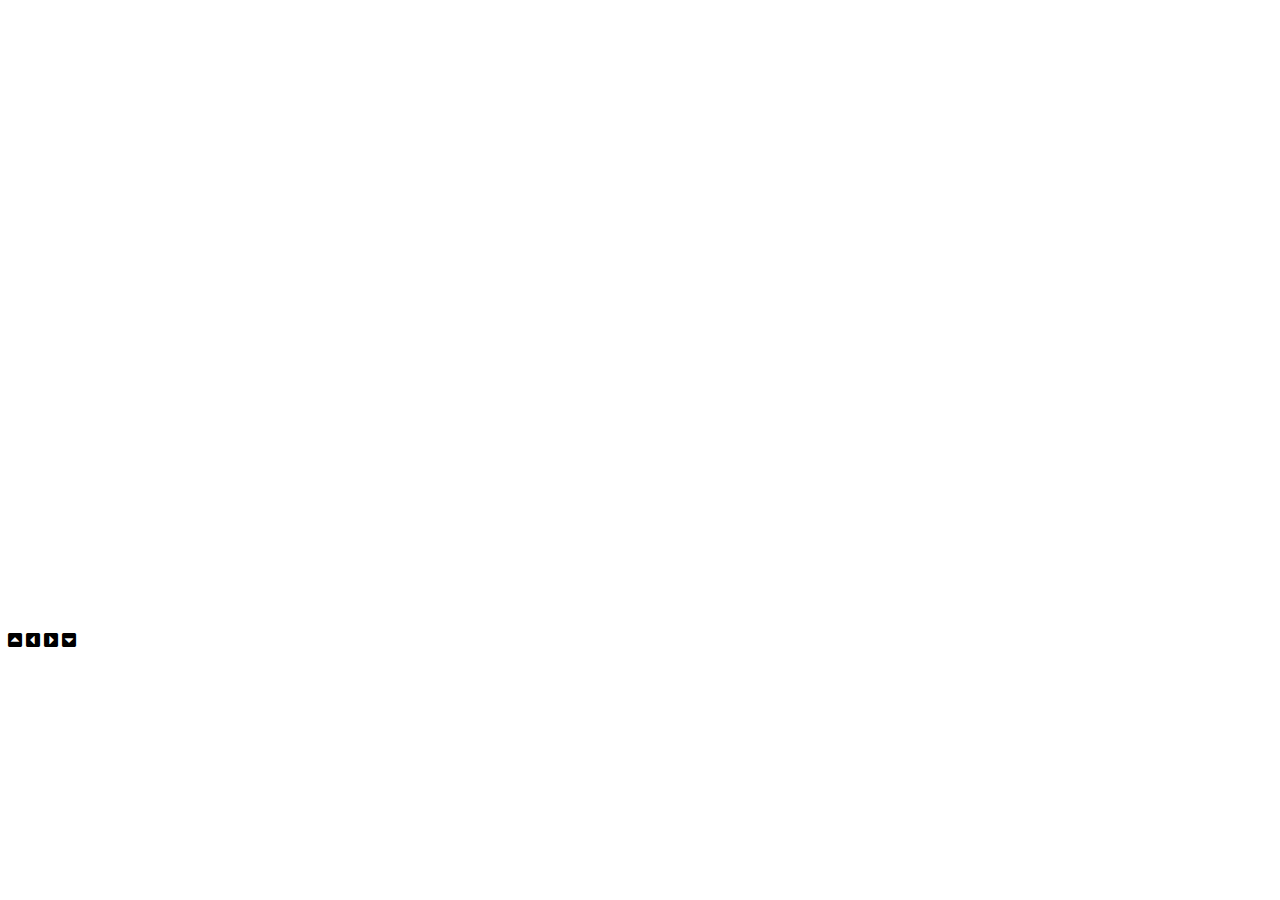
==== game/index.html @ 944dfe91 "Zmiana kształtu strzałek" ====
<!DOCTYPE html>
<html lang="en">
<head>
    <meta charset="UTF-8">
    <meta name="viewport" content="width=device-width, initial-scale=1.0">
    <link rel="stylesheet" href="./main.css">
    <link rel="stylesheet" href="../fontawesome/css/all.css" />
    <link href="https://fonts.googleapis.com/css?family=Lora&display=swap" rel="stylesheet" />
  <link href="https://fonts.googleapis.com/css?family=Merriweather&display=swap" rel="stylesheet" />
    <title>Snake OOP</title>

</head>
<body>
    <div class="container">
        <h2 class="score"></h2>
        <canvas class="canvas" height="608" width="608"></canvas>
        <div class="arrow__container">
            <i class="fas fa-caret-square-up arrowUp arrow"></i>
            <i class="fas fa-caret-square-left arrowLeft arrow"></i>
            <i class="fas fa-caret-square-right arrowRight arrow"></i>
            <i class="fas fa-caret-square-down arrowDown arrow"></i>
        </div>
    </div>
    
</body>
<script src="./snake.js"></script>
<script src="./draw.js"></script>
</html>
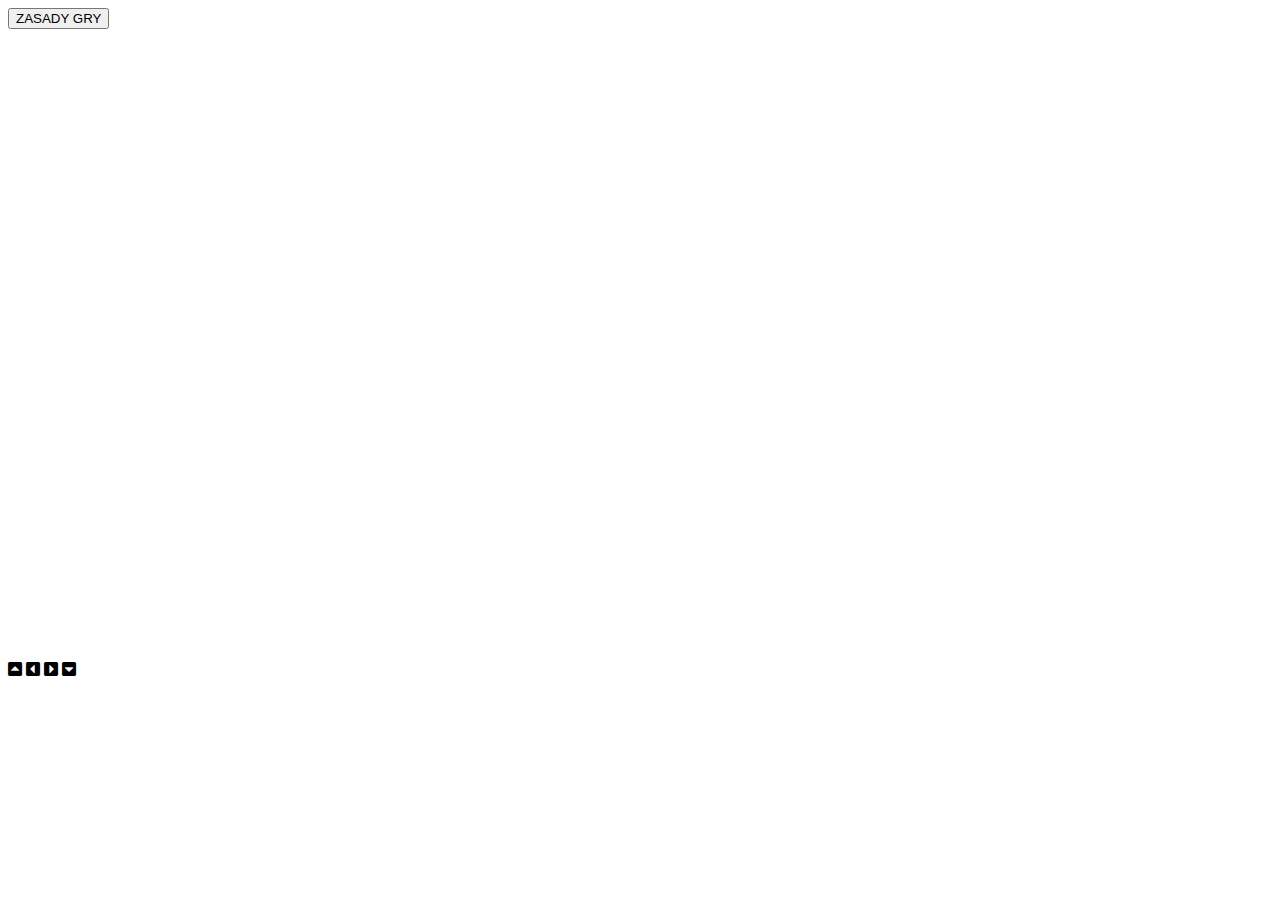
==== commit 3c3f1af3: "dodanie nav do Gry" ====
--- a/game/index.html
+++ b/game/index.html
@@ -12,7 +12,10 @@
 </head>
 <body>
     <div class="container">
+     <div class="gameNav">
+        <button class="gamePlay">ZASADY GRY</button>
         <h2 class="score"></h2>
+     </div>
         <canvas class="canvas" height="608" width="608"></canvas>
         <div class="arrow__container">
             <i class="fas fa-caret-square-up arrowUp arrow"></i>
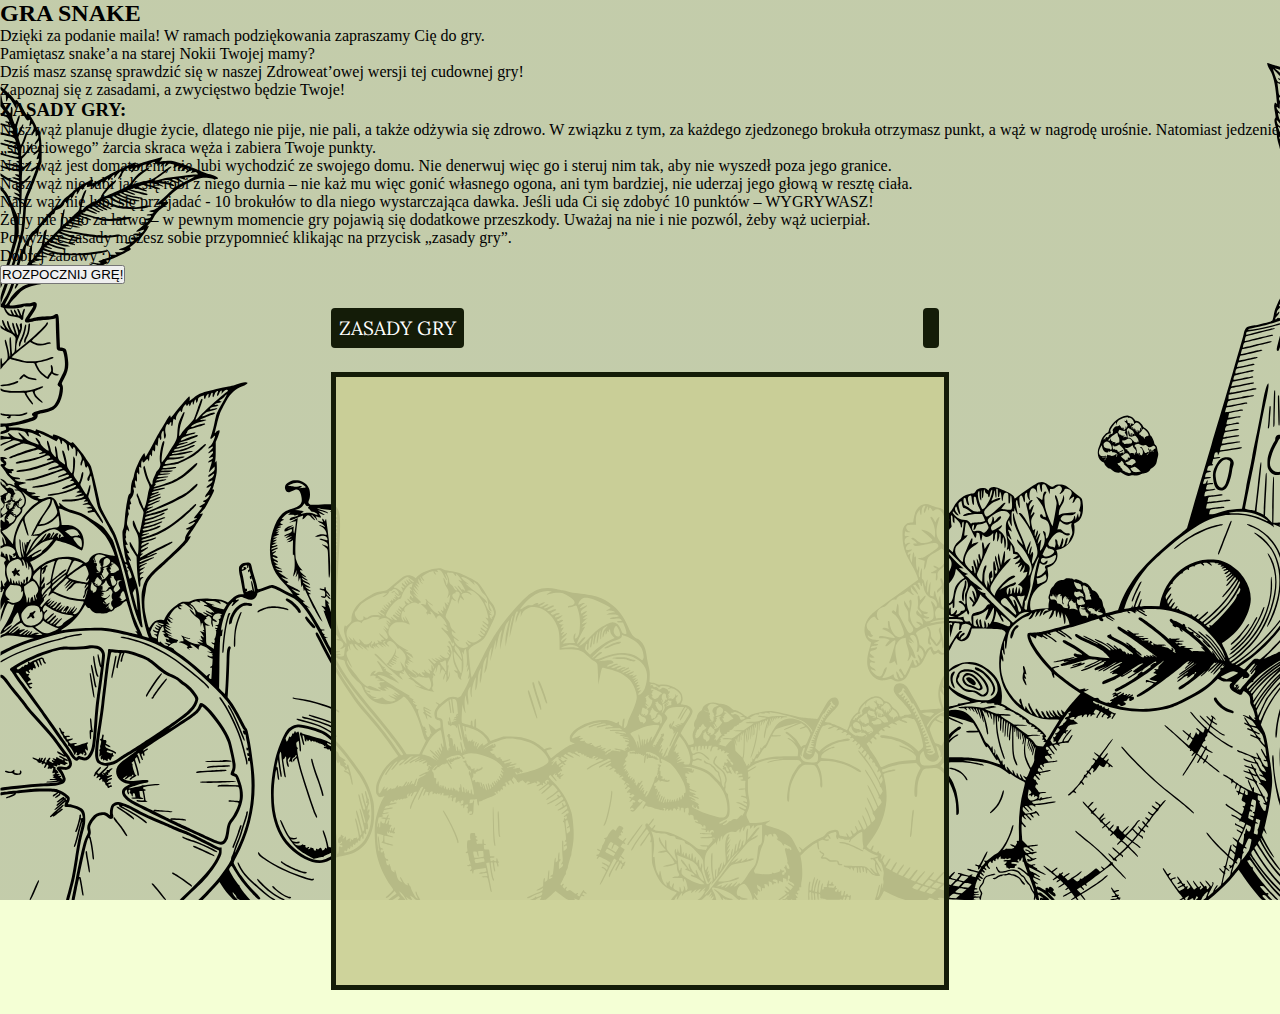
==== commit 7a974c7c: "ZE-Game-2 - Dodanie instrukcji do gry w index.html" ====
--- a/game/index.html
+++ b/game/index.html
@@ -7,24 +7,48 @@
     <link rel="stylesheet" href="../fontawesome/css/all.css" />
     <link href="https://fonts.googleapis.com/css?family=Lora&display=swap" rel="stylesheet" />
   <link href="https://fonts.googleapis.com/css?family=Merriweather&display=swap" rel="stylesheet" />
-    <title>Snake OOP</title>
+    <title>Snake Game</title>
 
 </head>
 <body>
     <div class="container">
-     <div class="gameNav">
-        <button class="gamePlay">ZASADY GRY</button>
-        <h2 class="score"></h2>
-     </div>
-        <canvas class="canvas" height="608" width="608"></canvas>
-        <div class="arrow__container">
-            <i class="fas fa-caret-square-up arrowUp arrow"></i>
-            <i class="fas fa-caret-square-left arrowLeft arrow"></i>
-            <i class="fas fa-caret-square-right arrowRight arrow"></i>
-            <i class="fas fa-caret-square-down arrowDown arrow"></i>
+        <div class="rules">
+            <h2>GRA SNAKE</h2>
+            <p>
+                Dzięki za podanie maila! W ramach podziękowania zapraszamy Cię do gry. <br>
+                Pamiętasz snake’a na starej Nokii Twojej mamy? <br>
+                Dziś masz szansę sprawdzić się w naszej Zdroweat’owej wersji tej cudownej gry! <br>
+                Zapoznaj się z zasadami, a zwycięstwo będzie Twoje!
+            </p>
+            <h3>ZASADY GRY:</h3>
+            <ol>
+                <li> Nasz wąż planuje długie życie, dlatego nie pije, nie pali, a także odżywia się zdrowo. W związku z tym, za każdego zjedzonego brokuła otrzymasz punkt, a wąż w nagrodę urośnie. Natomiast jedzenie „śmieciowego” żarcia skraca węża i zabiera Twoje punkty.</li>
+                <li> Nasz wąż jest domatorem, nie lubi wychodzić ze swojego domu. Nie denerwuj więc go i steruj nim tak, aby nie wyszedł poza jego granice. </li>
+                <li> Nasz wąż nie lubi jak się robi z niego durnia – nie każ mu więc gonić własnego ogona, ani tym bardziej, nie uderzaj jego głową w resztę ciała. </li>
+                <li> Nasz wąż nie lubi się przejadać - 10 brokułów to dla niego wystarczająca dawka. Jeśli uda Ci się zdobyć 10 punktów  – WYGRYWASZ! </li>
+                <li> Żeby nie było za łatwo – w pewnym momencie gry pojawią się dodatkowe przeszkody. Uważaj na nie i nie pozwól, żeby wąż ucierpiał. </li>
+            </ol>
+            <p>
+                Powyższe zasady możesz sobie przypomnieć klikając na przycisk „zasady gry”.
+                <br>Dobrej zabawy :)
+            </p>
+            <button class='gameStartButton'>ROZPOCZNIJ GRĘ!</button>
+        </div>
+        
+        <div class="gameWindow hiddenOnStart">
+            <div class="gameNav">
+                <button class="gamePlay">ZASADY GRY</button>
+                <h2 class="score"></h2>
+            </div>
+            <canvas class="canvas" height="608" width="608"></canvas>
+            <div class="arrow__container">
+                <i class="fas fa-caret-square-up arrowUp arrow"></i>
+                <i class="fas fa-caret-square-left arrowLeft arrow"></i>
+                <i class="fas fa-caret-square-right arrowRight arrow"></i>
+                <i class="fas fa-caret-square-down arrowDown arrow"></i>
+            </div>
         </div>
     </div>
-    
 </body>
 <script src="./snake.js"></script>
 <script src="./draw.js"></script>
--- a/game/main.css
+++ b/game/main.css
@@ -0,0 +1,121 @@
+*{
+    margin: 0;
+    padding: 0;
+    box-sizing: border-box;
+}
+
+:root{
+    --primary-color:#141C08;
+    --secondary-color:#274d2c;
+    --third-color: rgba(202, 206, 149, 0.9);
+    --primary-font:'Lora', 'serif';
+    --secondary-font:'Merriweather', 'serif';
+}
+
+body {
+    background-color: rgb(244, 255, 213);
+}
+
+.container {
+    display: flex;
+    height: 100vh;
+    flex-direction: column;
+    align-items: center;
+    background-image: linear-gradient(rgba(0, 0, 0, 0.2), rgba(0, 0, 0, 0.2)),
+    url(../Identyfikacja/3734330.svg);
+    /* background-image: url(../Identyfikacja/3734330.svg); */
+    background-size: cover;
+}
+
+.gameNav {
+    display: flex;
+    position: relative;
+    width: 608px;
+    justify-content: space-between;
+  
+}
+
+.score ,
+.gamePlay{
+    border: none;
+    background-color: var(--primary-color);
+    /* border: 2px solid black; */
+    color: white;
+    font-family: var(--primary-font);
+    font-weight: normal;
+    border-radius: 4px;
+    font-size: 1.2rem;
+    margin-top: 1.5rem;
+    width: fit-content;
+    padding: 0.5rem;
+    text-align: center;
+}
+
+.gamePlay:hover {
+    background-color: var(--third-color);
+    color: var(--primary-color);
+}
+
+.canvas {
+    display: block;
+    margin: 1.5rem auto;
+    /* width: 80%; -> na urządzeniach mobilnych można to zastosować*/ 
+    background-color: var(--third-color);
+    border: 5px solid var(--primary-color);
+}
+
+.arrow__container {
+    display: grid;
+    grid-template-columns: repeat(3, 1fr);
+    grid-template-rows: repeat(3, 1fr);
+
+    grid-template-areas: 
+    ". arrowUp ."
+    "arrowLeft . arrowRight"
+    ". arrowDown .";
+}
+
+.arrowUp {
+    grid-area: arrowUp;
+}
+
+.arrowDown {
+    grid-area: arrowDown;
+}
+
+.arrowLeft {
+    grid-area: arrowLeft;
+}
+
+.arrowRight {
+    grid-area: arrowRight;
+}
+
+.arrow {
+    font-size: 3rem;
+    color: var(--primary-color);
+    
+}
+
+
+/* UKRYCIE PRZYCISKOW NA WYDICOKU DESKTOPOWYM*/
+@media (min-width: 1025px) {
+    .arrow {
+        font-size: 0;
+    }
+}
+
+@media (max-width: 1025px){
+    .canvas {
+        width: 80%;
+    }
+
+    .gameNav {
+        width: 80vw;
+    }
+
+    .score ,
+    .gamePlay{
+        font-size: 1rem;
+    }
+}